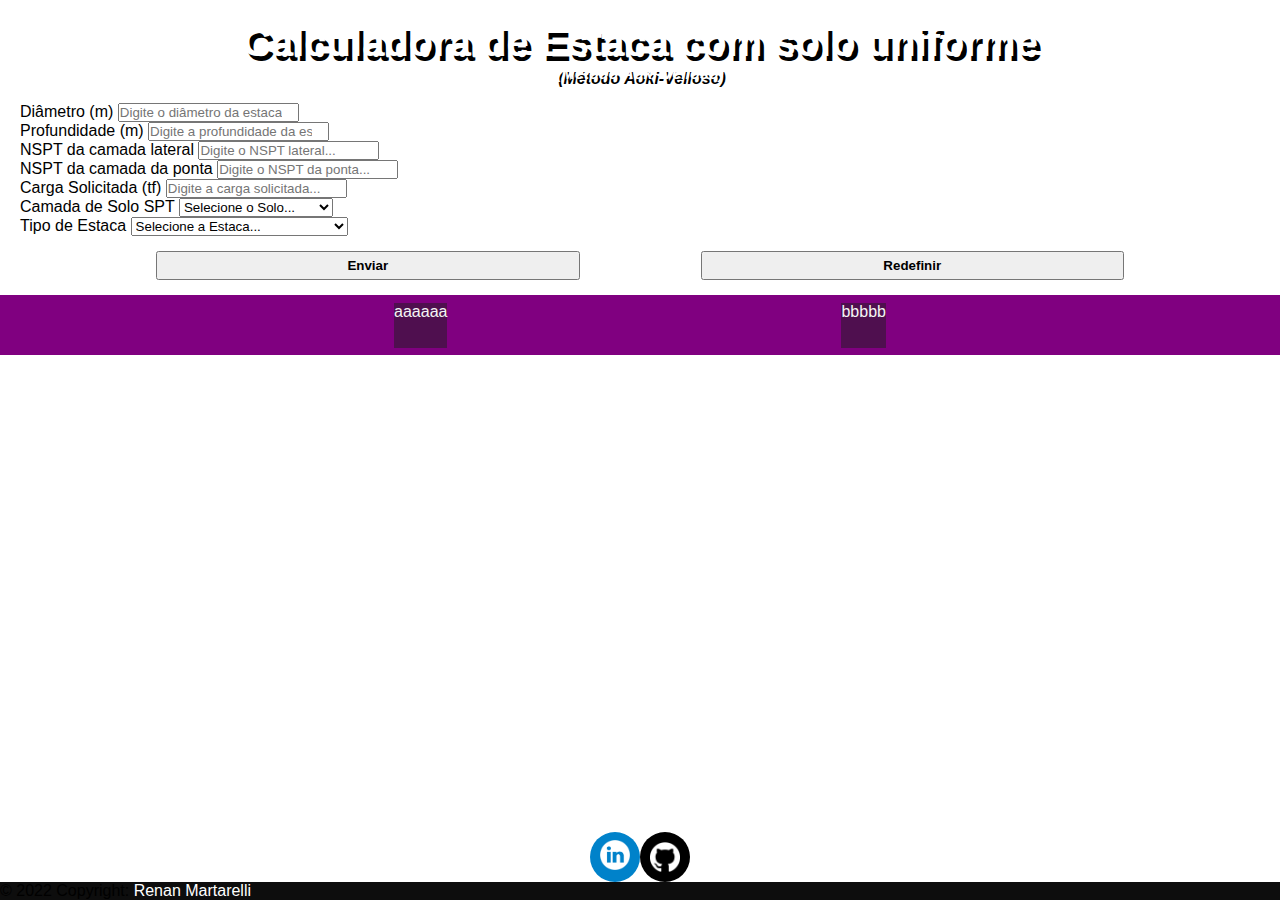
==== index.html @ 18217160 "melhorado a estilização" ====
<!DOCTYPE html>
<html>

<head>
	<meta charset="utf-8" />
	<meta name="viewport" content="width=device-width" />
	<title>Calc Estacas</title>
	<link href="style.css" rel="stylesheet" type="text/css" />
	<link href="https://cdn.jsdelivr.net/npm/bootstrap@5.1.3/dist/css/bootstrap.min.css" rel="stylesheet" integrity="sha384-1BmE4kWBq78iYhFldvKuhfTAU6auU8tT94WrHftjDbrCEXSU1oBoqyl2QvZ6jIW3"
	 crossorigin="anonymous" />
</head>
<body class="body">
<!-- HEADER DA PÁGINA -->
	<header>
		<h1 class="titulo">Calculadora de Estaca com solo uniforme</h1>
		<h2 class="metodo">(Método Aoki-Velloso)</h2>
	</header>
  
  <!-- CONTEÚDO PRINCIPAL DA PÁGINA -->
	<main>
		<form class="main" id="form">
      <!-- INPUT DIÂMETRO -->
			<div class="input-group mb-3 input-group ">
				<span class="input-group-text width30 media">Diâmetro (m)</span>
        <input
          id="diametro"
          type="number"
          class="form-control media"
          step="0.1"
          placeholder="Digite o diâmetro da estaca..."
          required
        />
      </div>

      <!-- INPUT PROFUNDIDADE -->
      <div class="input-group mb-3 input-group ">
        <span class="input-group-text width30 media">Profundidade (m)</span>
        <input
          id="profundidade"
          type="number"
          class="form-control media"
          step="0.1"
          placeholder="Digite a profundidade da estaca..."
          required
        />
      </div>

      <!-- INPUT NSPT LATERAL -->
      <div class="input-group mb-3 input-group ">
        <span class="input-group-text width30 media">NSPT da camada lateral</span>
        <input
          id="nsptlat"
          type="number"
          class="form-control media"
          step="0.5"
          placeholder="Digite o NSPT lateral..."
          required
        />
      </div>

      <!-- INPUT NSPT PONTA -->
      <div class="input-group mb-3 input-group ">
        <span class="input-group-text width30 media">NSPT da camada da ponta</span>
        <input
          id="nsptpont"
          type="number"
          class="form-control media"
          step="0.5"
          placeholder="Digite o NSPT da ponta..."
          required
        />
      </div>

      <!-- INPUT CARGA -->
      <div class="input-group mb-3 input-group ">
        <span class="input-group-text width30 media">Carga Solicitada (tf)</span>
        <input
          id="carga"
          type="number"
          class="form-control media"
          step="0.1"
          placeholder="Digite a carga solicitada..."
          required
        />
      </div>

      <!-- INPUT SELECT AREIAS -->
      <div class="input-group mb-3 input-group ">
        <span class="input-group-text width30 media">Camada de Solo SPT</span>
        <select name="solo" id="solo" class="form-select media" required>
          <option value="" selected disabled hidden>Selecione o Solo...</option>
          <optgroup label="----- AREIAS -----">
            <option value="A">Areia</option>
            <option value="AS">Areia Siltosa</option>
            <option value="ASA">Areia Silto Argilosa</option>
            <option value="AA">Areia Argilosa</option>
            <option value="AAS">Areia Argilo Siltosa</option>
          </optgroup>
          <optgroup label="----- SILTES -----">
            <option value="S">Silte</option>
            <option value="SA">Silte Arenoso</option>
            <option value="SAA">Silte Areno Argiloso</option>
            <option value="SC">Silte Argiloso</option>
            <option value="SCA">Silte Argilo Arenoso</option>
          </optgroup>
          <optgroup label="----- ARGILAS -----">
            <option value="C">Argila</option>
            <option value="CA">Argila Arenosa</option>
            <option value="CAS">Argila Areno Siltosa</option>
            <option value="CS">Argila Siltosa</option>
            <option value="CSA">Argila Silto Arenosa</option>
          </optgroup>
        </select>
      </div>

      <!-- INPUT SELECT SOLOS -->
       <div class="input-group mb-3 input-group ">
          <span class="input-group-text width30 media">Tipo de Estaca</span>
        <select name="est" id="est" class="form-select media" required>
            <option value=""selected disabled hidden>Selecione a Estaca...</option>
            <option value="F">Franki</option>
            <option value="M">Metálica</option>
            <option value="PM">Pré Moldada</option>
            <option value="E">Escavada</option>
            <option value="RHO">Raiz, Hélice Continua ou Ômega</option>
        </select>
      </div>

      <!-- BOTÕES -->
      <div class="width100 buttondiv">
      <!-- BOTÃO SUBMIT -->
        <button id="enviar" type="button" form="form" class="btn btn-primary button" onclick="main()">
          Enviar
        </button>
      <!-- BOTÃO RESET -->
        <button type="reset" class="btn btn-danger button">Redefinir</button>
      </div>
    </form>
    <div class="results">  
      <div id="estacas">aaaaaa</div>
      <div id= "quantidade">bbbbb</div>
    </div>
  </main>

<!-- FOOTER DA PÁGINA -->
  <footer class="bg-dark text-center text-white footerb">
    <!-- SOCIAL MEDIA -->
    <div class="container p-2 pb-0">
      <section class="mb-2 footersec">
    <!-- Linkedin -->
    <a
      class="btn btn-floating m-1 footerbtn"
      style="background-color: #0082ca;"
      href="https://www.linkedin.com/in/rmartarelli/"
      role="button"
      ><i class=""><img src="linkedinw.png" alt="Linkedin"></i>
      </a>

    <!-- Github -->
    <a
      class="btn btn-floating m-1 footerbtn"
      style="background-color: #000;"
      href="https://github.com/martarelli/"
      role="button"
      ><i class=""></i
    ><img src="githubw.png" alt="Github"></a>
      </section>
    </div>

    <div class="text-center p-3" style="background-color: rgba(0, 0, 0, 0.95);">
      © 2022 Copyright:
      <a class="linkfooter" href="https://www.linkedin.com/in/rmartarelli/">Renan Martarelli</a>
    </div>
  </footer>

  <script src="script.js" defer></script>

  </body>
</html>
---- style.css ----
* {
  font-family: "Poppins", sans-serif;
  margin: 0;
  padding: 0;
  box-sizing: border-box;
}

@import url("https://fonts.googleapis.com/css2?family=Poppins&display=swap");

.body {
  display: flex;
  flex-direction: column;
  background-image: url(https://1.bp.blogspot.com/-q9XEOxUvI8o/Xd3OJ0qfggI/AAAAAAAAgdg/WyEFyh1vUd8v0mEu6UrrPmrqtSaeFxFXACLcBGAsYHQ/s2560/space-colorful-art-4k-a4-2560x1440.jpg);
  background-repeat: no-repeat;
  background-size: auto;
}

.width100 {
  width: 100%;
}

.width50 {
  width: 50%;
}

.width30 {
  width: 30%;
}

.titulo {
  text-align: center;
  font-weight: bold;
  font-size: 2.5rem;
  padding: 20px 0px 0px 0px;
  color: #fff;
  text-shadow: 4px 5px black;
}

.metodo {
  text-align: center;
  font-weight: bold;
  font-style: italic;
  font-size: 1rem;
  padding: 0px 0px 20px 0px;
  color: #fff;
  text-shadow: 2px 5px black;
}

.formdiv {
  align-items: center;
  justify-content: space-evenly;
  width: 98%;
}

.main {
  padding: 0px 20px;
}

.buttondiv {
  display: flex;
  align-items: center;
  justify-content: space-evenly;
  padding: 15px;
}

.button {
  width: 35%;
  padding: 5px;
  font-weight: 800;
}

footer img {
  height: 30px;
  width: 30px;
}

.linkfooter{
  text-decoration: none;
  color: #fff;
}

.linkfooter:hover{
  color: red;
  transition: ease-in-out 0.5s;
}

.footerb {
  position: absolute;
  bottom: 0px;
  width: 100%;
}

.footerbtn{
  display: flex !important;
  align-items: center !important;
  justify-content: center !important;
  height: 50px !important;
  width: 50px !important;
  border-radius: 40px !important;
  border-color: #000 !important;
}

.footergithub{
  background-color: #fff !important;
}

.footersec{
  display: flex;
  align-items: center;
  justify-content: center;
}

.results {
  display: flex;
  margin:0;
  padding:0;
  justify-content: space-evenly;
  align-items: center;
  height: 60px;
  weight: 100%;
  background: purple;
}

#estacas {
  color: whitesmoke;
  background: rgba(30,30,30,0.5);
  height: 45px;
  weight: 50px;
}

#quantidade {
  color: whitesmoke;
  background: rgba(30,30,30,0.5);
  min-height: 45px;
  min-weight: 50px;
}

@media screen and (max-width: 980px){
  
  .media{
    width: 100%;
    justify-content: center;
    border-radius: 10px !important;
    }
 
    .footerb {
      position: relative;
    }

}
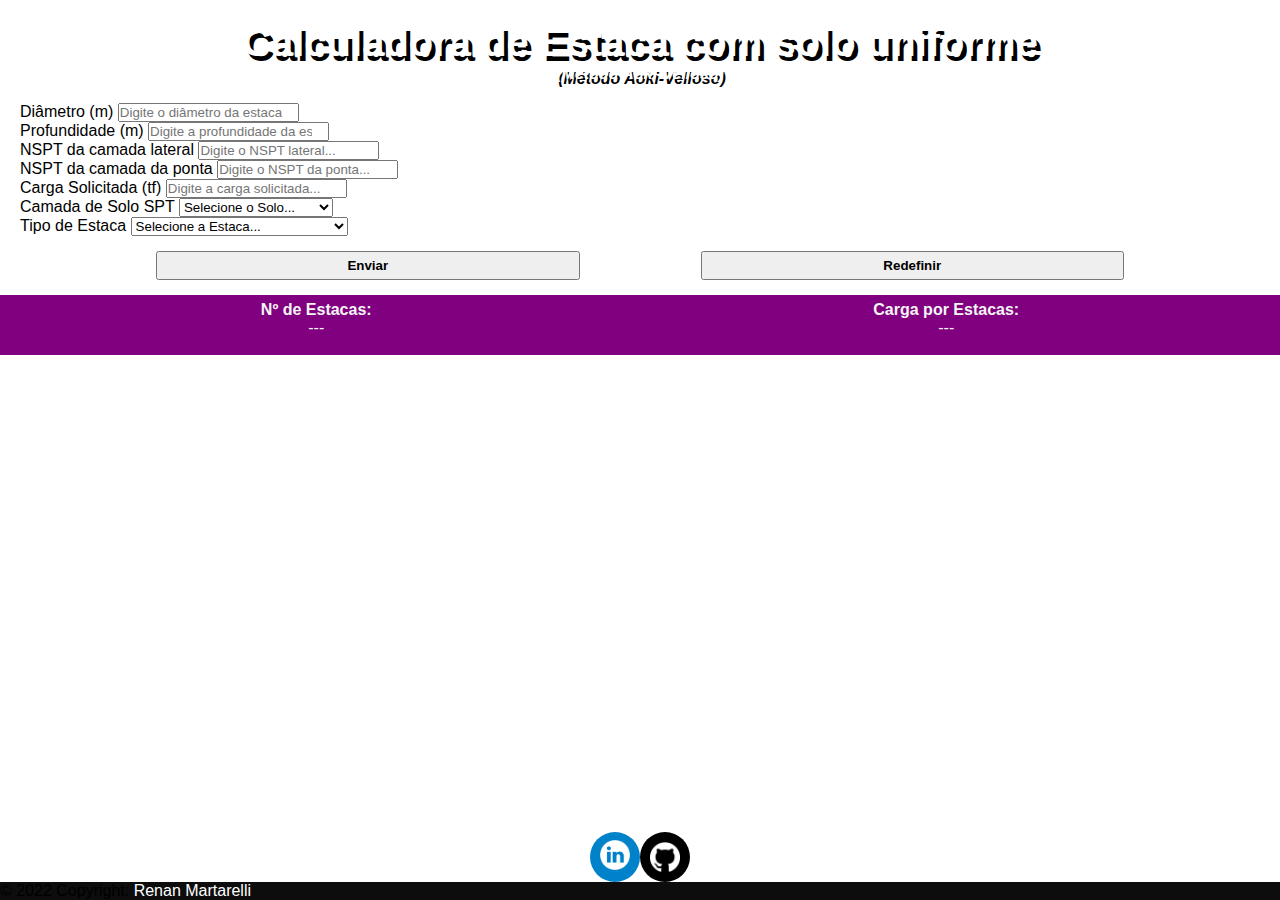
==== commit c84dca8c: "estilização melhorada dos resultados" ====
--- a/index.html
+++ b/index.html
@@ -137,8 +137,14 @@
       </div>
     </form>
     <div class="results">  
-      <div id="estacas">aaaaaa</div>
-      <div id= "quantidade">bbbbb</div>
+      <div class="container"> 
+        <span>Nº de Estacas:</span>
+        <div id="estacas">---</div>
+      </div>
+      <div class="container">
+        <span>Carga por Estacas:</span>
+        <div id= "quantidade">---</div>
+      </div>
     </div>
   </main>
 
--- a/style.css
+++ b/style.css
@@ -113,28 +113,33 @@
 .results {
   display: flex;
   margin:0;
-  padding:0;
-  justify-content: space-evenly;
+  padding:10px;
+  justify-content: space-around;
   align-items: center;
   height: 60px;
   weight: 100%;
   background: purple;
+  text-align: center;
 }
 
 #estacas {
   color: whitesmoke;
-  background: rgba(30,30,30,0.5);
   height: 45px;
   weight: 50px;
 }
 
 #quantidade {
   color: whitesmoke;
-  background: rgba(30,30,30,0.5);
   min-height: 45px;
   min-weight: 50px;
 }
-
+.container {
+  padding-top: 15px;
+}
+.container > span {
+  color: whitesmoke;
+  font-weight: 800;
+}
 @media screen and (max-width: 980px){
   
   .media{
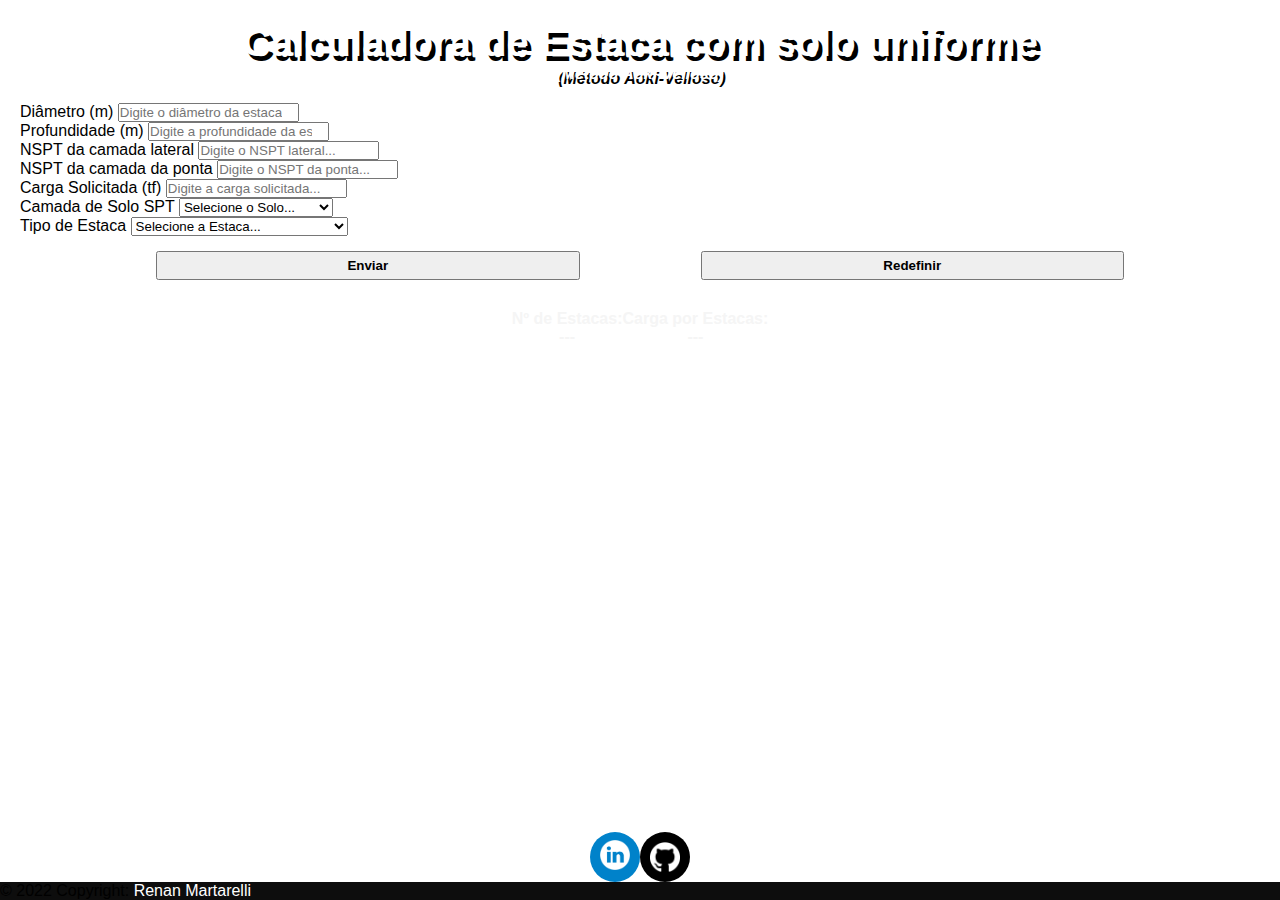
==== commit 6f6ae428: "ajustes de css" ====
--- a/index.html
+++ b/index.html
@@ -136,6 +136,7 @@
         <button type="reset" class="btn btn-danger button">Redefinir</button>
       </div>
     </form>
+    
     <div class="results">  
       <div class="container"> 
         <span>Nº de Estacas:</span>
@@ -151,7 +152,7 @@
 <!-- FOOTER DA PÁGINA -->
   <footer class="bg-dark text-center text-white footerb">
     <!-- SOCIAL MEDIA -->
-    <div class="container p-2 pb-0">
+    <div class="p-2 pb-0">
       <section class="mb-2 footersec">
     <!-- Linkedin -->
     <a
--- a/style.css
+++ b/style.css
@@ -112,34 +112,19 @@
 
 .results {
   display: flex;
-  margin:0;
-  padding:10px;
-  justify-content: space-around;
-  align-items: center;
-  height: 60px;
-  weight: 100%;
-  background: purple;
+  justify-content: center;
   text-align: center;
 }
 
-#estacas {
+.container > span, #estacas, #quantidade {
   color: whitesmoke;
-  height: 45px;
-  weight: 50px;
+  font-weight: 800;
 }
 
-#quantidade {
-  color: whitesmoke;
-  min-height: 45px;
-  min-weight: 50px;
-}
 .container {
   padding-top: 15px;
 }
-.container > span {
-  color: whitesmoke;
-  font-weight: 800;
-}
+
 @media screen and (max-width: 980px){
   
   .media{
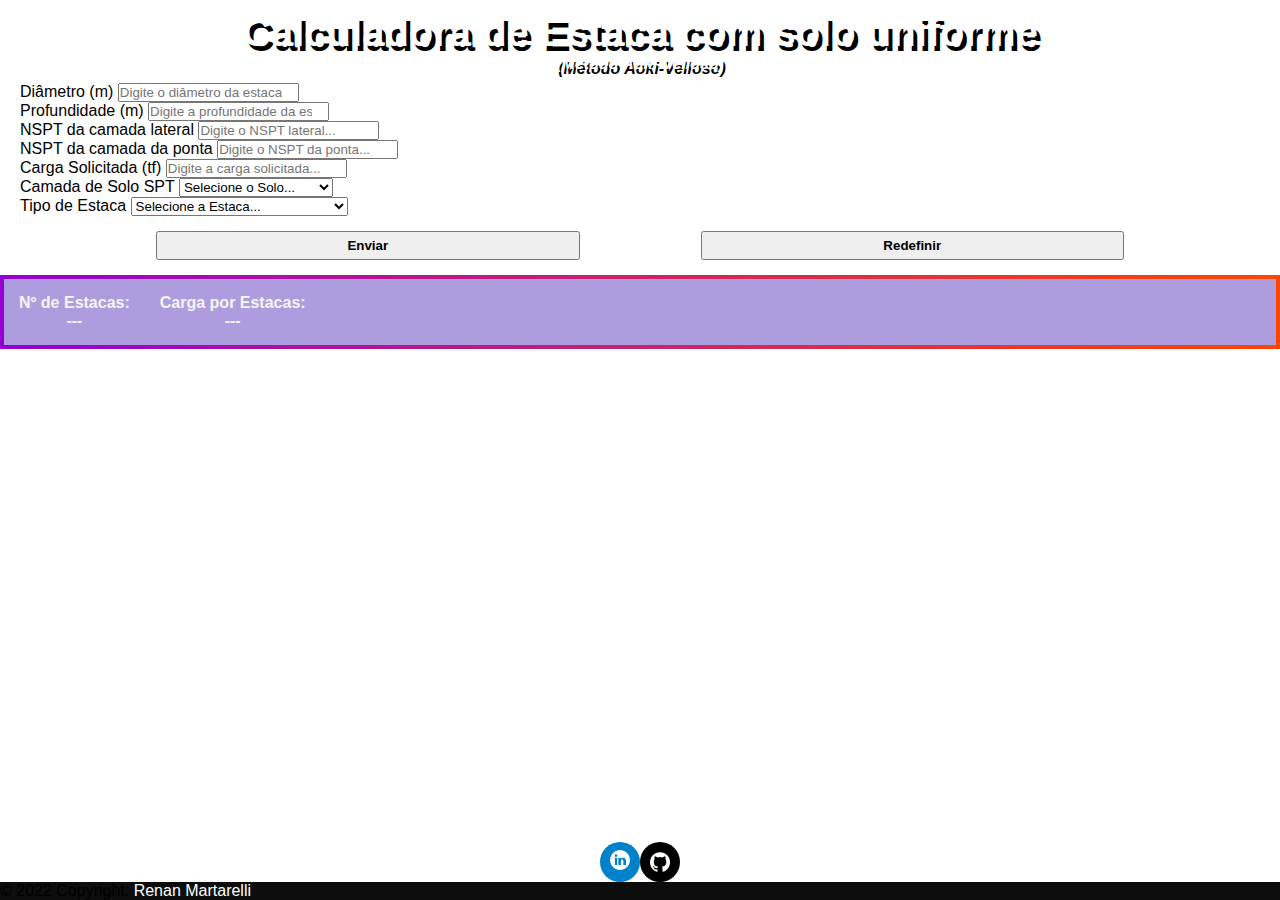
==== commit 8548f564: "implementado função de reset no botão de redefinir" ====
--- a/index.html
+++ b/index.html
@@ -133,7 +133,7 @@
           Enviar
         </button>
       <!-- BOTÃO RESET -->
-        <button type="reset" class="btn btn-danger button">Redefinir</button>
+        <button type="reset" class="btn btn-danger button" onclick="resetResults()">Redefinir</button>
       </div>
     </form>
     
--- a/style.css
+++ b/style.css
@@ -31,7 +31,7 @@
   text-align: center;
   font-weight: bold;
   font-size: 2.5rem;
-  padding: 20px 0px 0px 0px;
+  padding: 10px 0px 0px 0px;
   color: #fff;
   text-shadow: 4px 5px black;
 }
@@ -41,7 +41,7 @@
   font-weight: bold;
   font-style: italic;
   font-size: 1rem;
-  padding: 0px 0px 20px 0px;
+  padding: 0px 0px 10px 0px;
   color: #fff;
   text-shadow: 2px 5px black;
 }
@@ -70,8 +70,8 @@
 }
 
 footer img {
-  height: 30px;
-  width: 30px;
+  height: 20px;
+  width: 20px;
 }
 
 .linkfooter{
@@ -94,9 +94,9 @@
   display: flex !important;
   align-items: center !important;
   justify-content: center !important;
-  height: 50px !important;
-  width: 50px !important;
-  border-radius: 40px !important;
+  height: 40px !important;
+  width: 40px !important;
+  border-radius: 20px !important;
   border-color: #000 !important;
 }
 
@@ -111,9 +111,13 @@
 }
 
 .results {
-  display: flex;
-  justify-content: center;
+  display:flex;
+  align-items:center;
   text-align: center;
+  background: rgba(50,10,175,0.4);
+  border-width: 4px;
+  border-style: solid;
+  border-image: linear-gradient(to right, darkviolet, orangered) 1;
 }
 
 .container > span, #estacas, #quantidade {
@@ -122,7 +126,7 @@
 }
 
 .container {
-  padding-top: 15px;
+  padding: 15px;
 }
 
 @media screen and (max-width: 980px){
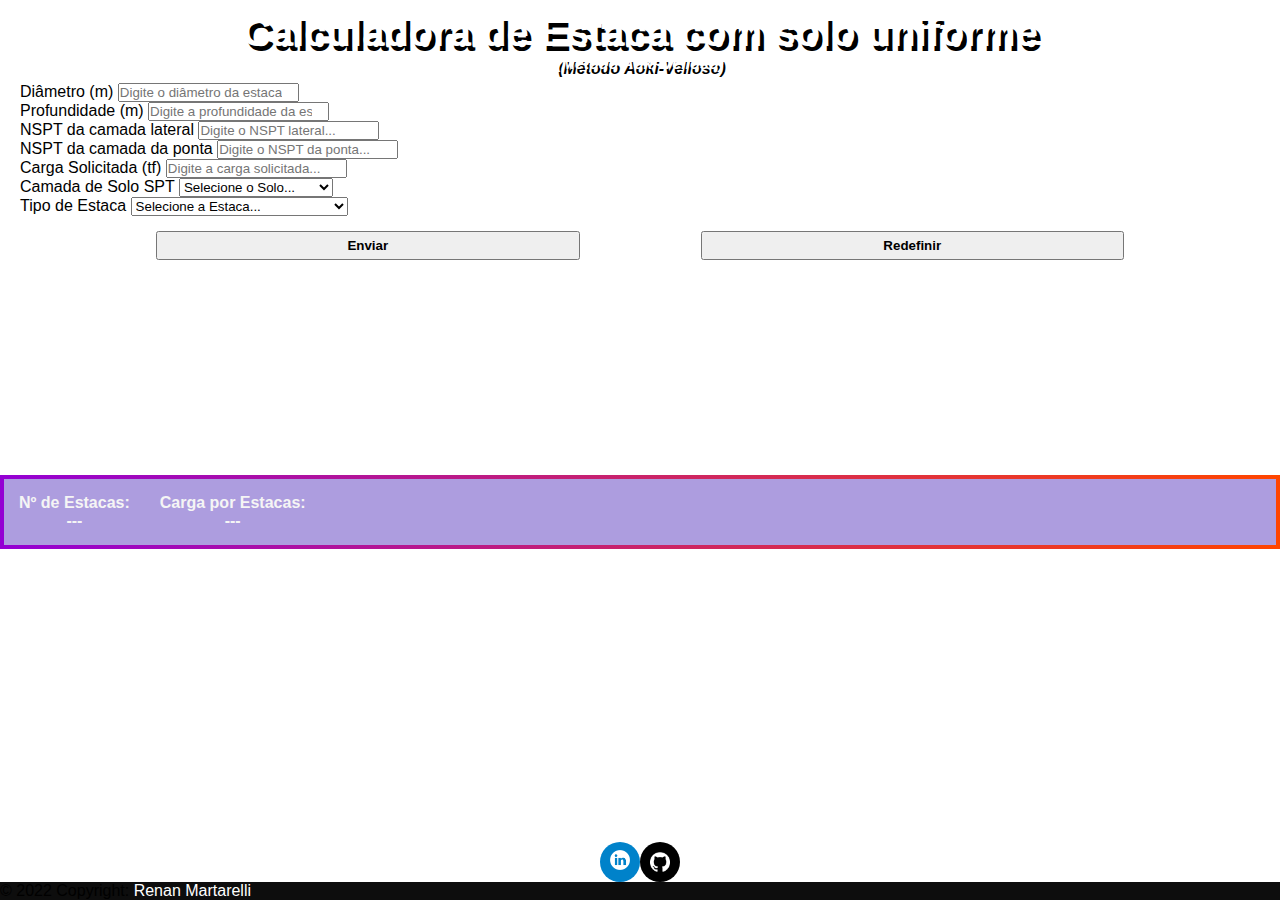
==== commit 8bb1c3af: "adicionado margim aos resultados e media" ====
--- a/index.html
+++ b/index.html
@@ -1,186 +1,185 @@
 <!DOCTYPE html>
 <html>
+  <head>
+    <meta charset="utf-8" />
+    <meta name="viewport" content="width=device-width" />
+    <title>Calc Estacas</title>
+    <link href="style.css" rel="stylesheet" type="text/css" />
+    <link href="https://cdn.jsdelivr.net/npm/bootstrap@5.1.3/dist/css/bootstrap.min.css" rel="stylesheet" integrity="sha384-1BmE4kWBq78iYhFldvKuhfTAU6auU8tT94WrHftjDbrCEXSU1oBoqyl2QvZ6jIW3"
+    crossorigin="anonymous" />
+  </head>
+  <body class="body">
+  <!-- HEADER DA PÁGINA -->
+    <header>
+      <h1 class="titulo">Calculadora de Estaca com solo uniforme</h1>
+      <h2 class="metodo">(Método Aoki-Velloso)</h2>
+    </header>
+    
+    <!-- CONTEÚDO PRINCIPAL DA PÁGINA -->
+    <main>
+      <form class="main" id="form">
+        <!-- INPUT DIÂMETRO -->
+        <div class="input-group mb-3 input-group ">
+          <span class="input-group-text width30 media">Diâmetro (m)</span>
+          <input
+            id="diametro"
+            type="number"
+            class="form-control media"
+            step="0.1"
+            placeholder="Digite o diâmetro da estaca..."
+            required
+          />
+        </div>
 
-<head>
-	<meta charset="utf-8" />
-	<meta name="viewport" content="width=device-width" />
-	<title>Calc Estacas</title>
-	<link href="style.css" rel="stylesheet" type="text/css" />
-	<link href="https://cdn.jsdelivr.net/npm/bootstrap@5.1.3/dist/css/bootstrap.min.css" rel="stylesheet" integrity="sha384-1BmE4kWBq78iYhFldvKuhfTAU6auU8tT94WrHftjDbrCEXSU1oBoqyl2QvZ6jIW3"
-	 crossorigin="anonymous" />
-</head>
-<body class="body">
-<!-- HEADER DA PÁGINA -->
-	<header>
-		<h1 class="titulo">Calculadora de Estaca com solo uniforme</h1>
-		<h2 class="metodo">(Método Aoki-Velloso)</h2>
-	</header>
-  
-  <!-- CONTEÚDO PRINCIPAL DA PÁGINA -->
-	<main>
-		<form class="main" id="form">
-      <!-- INPUT DIÂMETRO -->
-			<div class="input-group mb-3 input-group ">
-				<span class="input-group-text width30 media">Diâmetro (m)</span>
-        <input
-          id="diametro"
-          type="number"
-          class="form-control media"
-          step="0.1"
-          placeholder="Digite o diâmetro da estaca..."
-          required
-        />
+        <!-- INPUT PROFUNDIDADE -->
+        <div class="input-group mb-3 input-group ">
+          <span class="input-group-text width30 media">Profundidade (m)</span>
+          <input
+            id="profundidade"
+            type="number"
+            class="form-control media"
+            step="0.1"
+            placeholder="Digite a profundidade da estaca..."
+            required
+          />
+        </div>
+
+        <!-- INPUT NSPT LATERAL -->
+        <div class="input-group mb-3 input-group ">
+          <span class="input-group-text width30 media">NSPT da camada lateral</span>
+          <input
+            id="nsptlat"
+            type="number"
+            class="form-control media"
+            step="0.5"
+            placeholder="Digite o NSPT lateral..."
+            required
+          />
+        </div>
+
+        <!-- INPUT NSPT PONTA -->
+        <div class="input-group mb-3 input-group ">
+          <span class="input-group-text width30 media">NSPT da camada da ponta</span>
+          <input
+            id="nsptpont"
+            type="number"
+            class="form-control media"
+            step="0.5"
+            placeholder="Digite o NSPT da ponta..."
+            required
+          />
+        </div>
+
+        <!-- INPUT CARGA -->
+        <div class="input-group mb-3 input-group ">
+          <span class="input-group-text width30 media">Carga Solicitada (tf)</span>
+          <input
+            id="carga"
+            type="number"
+            class="form-control media"
+            step="0.1"
+            placeholder="Digite a carga solicitada..."
+            required
+          />
+        </div>
+
+        <!-- INPUT SELECT AREIAS -->
+        <div class="input-group mb-3 input-group ">
+          <span class="input-group-text width30 media">Camada de Solo SPT</span>
+          <select name="solo" id="solo" class="form-select media" required>
+            <option value="" selected disabled hidden>Selecione o Solo...</option>
+            <optgroup label="----- AREIAS -----">
+              <option value="A">Areia</option>
+              <option value="AS">Areia Siltosa</option>
+              <option value="ASA">Areia Silto Argilosa</option>
+              <option value="AA">Areia Argilosa</option>
+              <option value="AAS">Areia Argilo Siltosa</option>
+            </optgroup>
+            <optgroup label="----- SILTES -----">
+              <option value="S">Silte</option>
+              <option value="SA">Silte Arenoso</option>
+              <option value="SAA">Silte Areno Argiloso</option>
+              <option value="SC">Silte Argiloso</option>
+              <option value="SCA">Silte Argilo Arenoso</option>
+            </optgroup>
+            <optgroup label="----- ARGILAS -----">
+              <option value="C">Argila</option>
+              <option value="CA">Argila Arenosa</option>
+              <option value="CAS">Argila Areno Siltosa</option>
+              <option value="CS">Argila Siltosa</option>
+              <option value="CSA">Argila Silto Arenosa</option>
+            </optgroup>
+          </select>
+        </div>
+
+        <!-- INPUT SELECT SOLOS -->
+        <div class="input-group mb-3 input-group ">
+            <span class="input-group-text width30 media">Tipo de Estaca</span>
+          <select name="est" id="est" class="form-select media" required>
+              <option value=""selected disabled hidden>Selecione a Estaca...</option>
+              <option value="F">Franki</option>
+              <option value="M">Metálica</option>
+              <option value="PM">Pré Moldada</option>
+              <option value="E">Escavada</option>
+              <option value="RHO">Raiz, Hélice Continua ou Ômega</option>
+          </select>
+        </div>
+
+        <!-- BOTÕES -->
+        <div class="width100 buttondiv">
+        <!-- BOTÃO SUBMIT -->
+          <button id="enviar" type="button" form="form" class="btn btn-primary button" onclick="main()">
+            Enviar
+          </button>
+        <!-- BOTÃO RESET -->
+          <button type="reset" class="btn btn-danger button" onclick="resetResults()">Redefinir</button>
+        </div>
+      </form>
+      
+      <div class="results">  
+        <div class="container"> 
+          <span>Nº de Estacas:</span>
+          <div id="estacas">---</div>
+        </div>
+        <div class="container">
+          <span>Carga por Estacas:</span>
+          <div id= "quantidade">---</div>
+        </div>
+      </div>
+    </main>
+
+  <!-- FOOTER DA PÁGINA -->
+    <footer class="bg-dark text-center text-white footerb">
+      <!-- SOCIAL MEDIA -->
+      <div class="p-2 pb-0">
+        <section class="mb-2 footersec">
+      <!-- Linkedin -->
+      <a
+        class="btn btn-floating m-1 footerbtn"
+        style="background-color: #0082ca;"
+        href="https://www.linkedin.com/in/rmartarelli/"
+        role="button"
+        ><i class=""><img src="linkedinw.png" alt="Linkedin"></i>
+        </a>
+
+      <!-- Github -->
+      <a
+        class="btn btn-floating m-1 footerbtn"
+        style="background-color: #000;"
+        href="https://github.com/martarelli/"
+        role="button"
+        ><i class=""></i
+      ><img src="githubw.png" alt="Github"></a>
+        </section>
       </div>
 
-      <!-- INPUT PROFUNDIDADE -->
-      <div class="input-group mb-3 input-group ">
-        <span class="input-group-text width30 media">Profundidade (m)</span>
-        <input
-          id="profundidade"
-          type="number"
-          class="form-control media"
-          step="0.1"
-          placeholder="Digite a profundidade da estaca..."
-          required
-        />
+      <div class="text-center p-3" style="background-color: rgba(0, 0, 0, 0.95);">
+        © 2022 Copyright:
+        <a class="linkfooter" href="https://www.linkedin.com/in/rmartarelli/">Renan Martarelli</a>
       </div>
+    </footer>
 
-      <!-- INPUT NSPT LATERAL -->
-      <div class="input-group mb-3 input-group ">
-        <span class="input-group-text width30 media">NSPT da camada lateral</span>
-        <input
-          id="nsptlat"
-          type="number"
-          class="form-control media"
-          step="0.5"
-          placeholder="Digite o NSPT lateral..."
-          required
-        />
-      </div>
-
-      <!-- INPUT NSPT PONTA -->
-      <div class="input-group mb-3 input-group ">
-        <span class="input-group-text width30 media">NSPT da camada da ponta</span>
-        <input
-          id="nsptpont"
-          type="number"
-          class="form-control media"
-          step="0.5"
-          placeholder="Digite o NSPT da ponta..."
-          required
-        />
-      </div>
-
-      <!-- INPUT CARGA -->
-      <div class="input-group mb-3 input-group ">
-        <span class="input-group-text width30 media">Carga Solicitada (tf)</span>
-        <input
-          id="carga"
-          type="number"
-          class="form-control media"
-          step="0.1"
-          placeholder="Digite a carga solicitada..."
-          required
-        />
-      </div>
-
-      <!-- INPUT SELECT AREIAS -->
-      <div class="input-group mb-3 input-group ">
-        <span class="input-group-text width30 media">Camada de Solo SPT</span>
-        <select name="solo" id="solo" class="form-select media" required>
-          <option value="" selected disabled hidden>Selecione o Solo...</option>
-          <optgroup label="----- AREIAS -----">
-            <option value="A">Areia</option>
-            <option value="AS">Areia Siltosa</option>
-            <option value="ASA">Areia Silto Argilosa</option>
-            <option value="AA">Areia Argilosa</option>
-            <option value="AAS">Areia Argilo Siltosa</option>
-          </optgroup>
-          <optgroup label="----- SILTES -----">
-            <option value="S">Silte</option>
-            <option value="SA">Silte Arenoso</option>
-            <option value="SAA">Silte Areno Argiloso</option>
-            <option value="SC">Silte Argiloso</option>
-            <option value="SCA">Silte Argilo Arenoso</option>
-          </optgroup>
-          <optgroup label="----- ARGILAS -----">
-            <option value="C">Argila</option>
-            <option value="CA">Argila Arenosa</option>
-            <option value="CAS">Argila Areno Siltosa</option>
-            <option value="CS">Argila Siltosa</option>
-            <option value="CSA">Argila Silto Arenosa</option>
-          </optgroup>
-        </select>
-      </div>
-
-      <!-- INPUT SELECT SOLOS -->
-       <div class="input-group mb-3 input-group ">
-          <span class="input-group-text width30 media">Tipo de Estaca</span>
-        <select name="est" id="est" class="form-select media" required>
-            <option value=""selected disabled hidden>Selecione a Estaca...</option>
-            <option value="F">Franki</option>
-            <option value="M">Metálica</option>
-            <option value="PM">Pré Moldada</option>
-            <option value="E">Escavada</option>
-            <option value="RHO">Raiz, Hélice Continua ou Ômega</option>
-        </select>
-      </div>
-
-      <!-- BOTÕES -->
-      <div class="width100 buttondiv">
-      <!-- BOTÃO SUBMIT -->
-        <button id="enviar" type="button" form="form" class="btn btn-primary button" onclick="main()">
-          Enviar
-        </button>
-      <!-- BOTÃO RESET -->
-        <button type="reset" class="btn btn-danger button" onclick="resetResults()">Redefinir</button>
-      </div>
-    </form>
-    
-    <div class="results">  
-      <div class="container"> 
-        <span>Nº de Estacas:</span>
-        <div id="estacas">---</div>
-      </div>
-      <div class="container">
-        <span>Carga por Estacas:</span>
-        <div id= "quantidade">---</div>
-      </div>
-    </div>
-  </main>
-
-<!-- FOOTER DA PÁGINA -->
-  <footer class="bg-dark text-center text-white footerb">
-    <!-- SOCIAL MEDIA -->
-    <div class="p-2 pb-0">
-      <section class="mb-2 footersec">
-    <!-- Linkedin -->
-    <a
-      class="btn btn-floating m-1 footerbtn"
-      style="background-color: #0082ca;"
-      href="https://www.linkedin.com/in/rmartarelli/"
-      role="button"
-      ><i class=""><img src="linkedinw.png" alt="Linkedin"></i>
-      </a>
-
-    <!-- Github -->
-    <a
-      class="btn btn-floating m-1 footerbtn"
-      style="background-color: #000;"
-      href="https://github.com/martarelli/"
-      role="button"
-      ><i class=""></i
-    ><img src="githubw.png" alt="Github"></a>
-      </section>
-    </div>
-
-    <div class="text-center p-3" style="background-color: rgba(0, 0, 0, 0.95);">
-      © 2022 Copyright:
-      <a class="linkfooter" href="https://www.linkedin.com/in/rmartarelli/">Renan Martarelli</a>
-    </div>
-  </footer>
-
-  <script src="script.js" defer></script>
+    <script src="script.js" defer></script>
 
   </body>
 </html>
--- a/style.css
+++ b/style.css
@@ -69,6 +69,27 @@
   font-weight: 800;
 }
 
+
+.results {
+  display:flex;
+  align-items:center;
+  text-align: center;
+  background: rgba(50,10,175,0.4);
+  border-width: 4px;
+  border-style: solid;
+  border-image: linear-gradient(to right, darkviolet, orangered) 1;
+  margin-top: 200px;
+}
+
+.container > span, #estacas, #quantidade {
+  color: whitesmoke;
+  font-weight: 800;
+}
+
+.container {
+  padding: 15px;
+}
+
 footer img {
   height: 20px;
   width: 20px;
@@ -110,25 +131,6 @@
   justify-content: center;
 }
 
-.results {
-  display:flex;
-  align-items:center;
-  text-align: center;
-  background: rgba(50,10,175,0.4);
-  border-width: 4px;
-  border-style: solid;
-  border-image: linear-gradient(to right, darkviolet, orangered) 1;
-}
-
-.container > span, #estacas, #quantidade {
-  color: whitesmoke;
-  font-weight: 800;
-}
-
-.container {
-  padding: 15px;
-}
-
 @media screen and (max-width: 980px){
   
   .media{
@@ -141,4 +143,9 @@
       position: relative;
     }
 
+  .results {
+    margin-top: 30px;
+  }
+
+
 }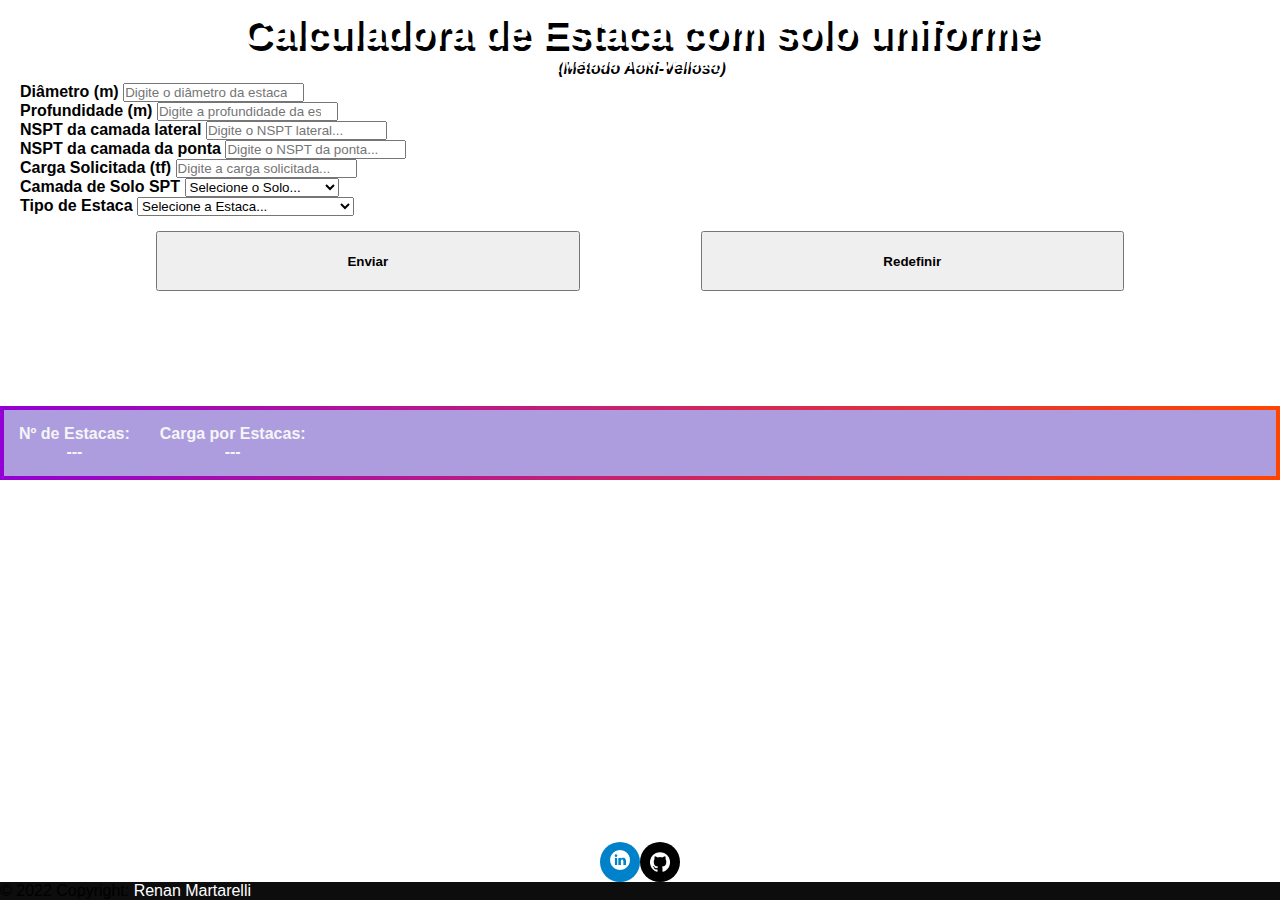
==== commit 1b797d54: "adicionado favicon" ====
--- a/index.html
+++ b/index.html
@@ -4,6 +4,7 @@
     <meta charset="utf-8" />
     <meta name="viewport" content="width=device-width" />
     <title>Calc Estacas</title>
+    <link rel="shortcut icon" href="favicon.png" type="image/x-icon">
     <link href="style.css" rel="stylesheet" type="text/css" />
     <link href="https://cdn.jsdelivr.net/npm/bootstrap@5.1.3/dist/css/bootstrap.min.css" rel="stylesheet" integrity="sha384-1BmE4kWBq78iYhFldvKuhfTAU6auU8tT94WrHftjDbrCEXSU1oBoqyl2QvZ6jIW3"
     crossorigin="anonymous" />
--- a/style.css
+++ b/style.css
@@ -13,6 +13,10 @@
   background-image: url(https://1.bp.blogspot.com/-q9XEOxUvI8o/Xd3OJ0qfggI/AAAAAAAAgdg/WyEFyh1vUd8v0mEu6UrrPmrqtSaeFxFXACLcBGAsYHQ/s2560/space-colorful-art-4k-a4-2560x1440.jpg);
   background-repeat: no-repeat;
   background-size: auto;
+}
+
+.input-group-text {
+  font-weight: 800 !important;
 }
 
 .width100 {
@@ -65,10 +69,10 @@
 
 .button {
   width: 35%;
+  height: 60px;
   padding: 5px;
-  font-weight: 800;
+  font-weight: 800 !important;
 }
-
 
 .results {
   display:flex;
@@ -78,7 +82,7 @@
   border-width: 4px;
   border-style: solid;
   border-image: linear-gradient(to right, darkviolet, orangered) 1;
-  margin-top: 200px;
+  margin-top: 100px;
 }
 
 .container > span, #estacas, #quantidade {
